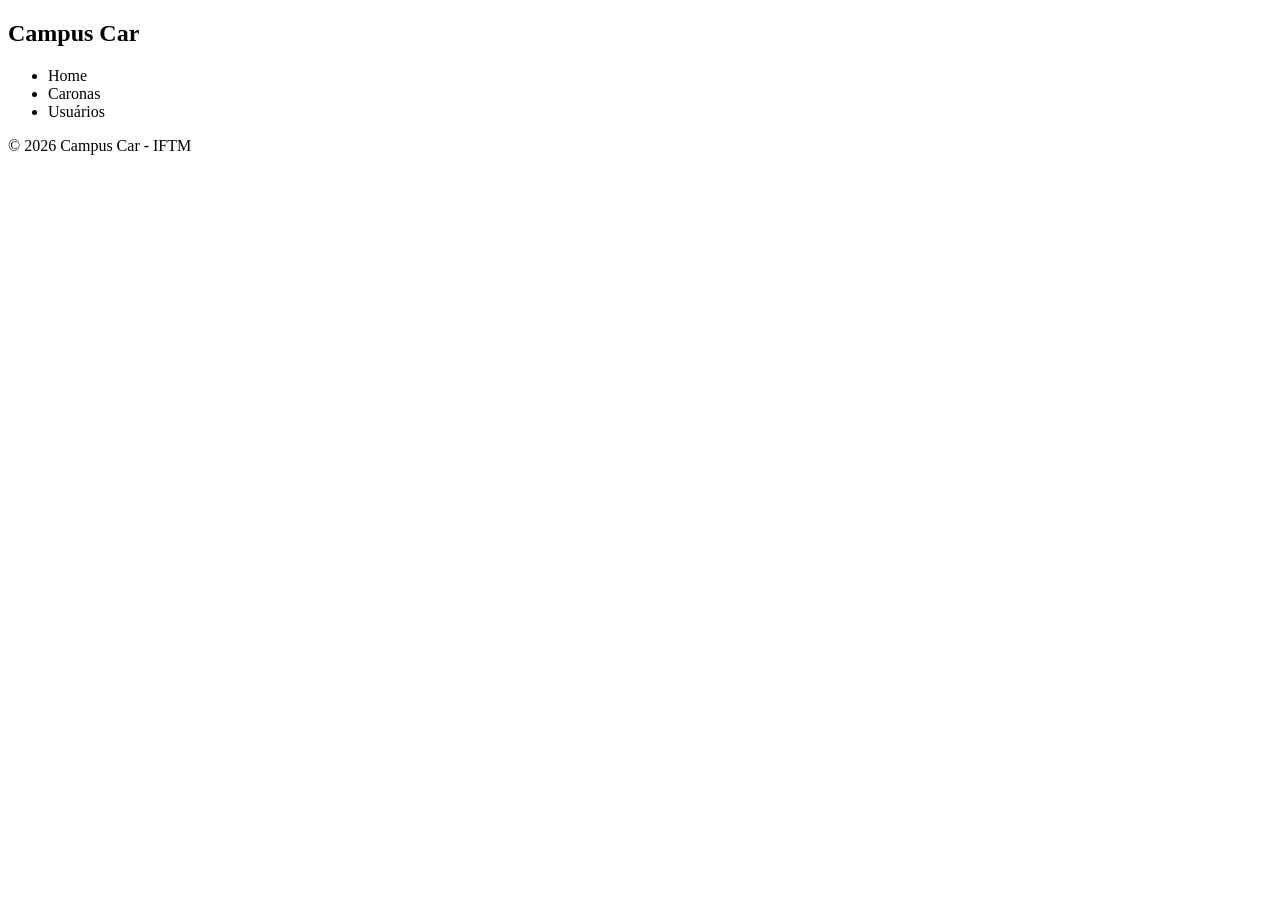
==== src/main/resources/templates/base.html @ 7fb83680 "estruturação inicial do template das paginas base e index" ====
<!DOCTYPE html>
<html xmlns:th="http://www.thymeleaf.org">
<head>
    <meta charset="UTF-8">
    <meta name="viewport" content="width=device-width, initial-scale=1.0">
    <title>Campus Car</title>
    <!-- Adicione o link para o seu CSS ou Bootstrap aqui -->
    <link rel="stylesheet" href="/css/style.css">
</head>
<body>
    <header>
        <nav>
            <h1>Campus Car</h1>
            <ul>
                <li><a th:href="@{/}">Home</a></li>
                <li><a th:href="@{/caronas}">Caronas</a></li>
                <li><a th:href="@{/usuarios}">Usuários</a></li>
            </ul>
        </nav>
    </header>

    <main th:fragment="conteudo">
        <!-- O conteúdo das outras páginas será injetado aqui -->
    </main>

    <footer>
        <p>&copy; 2026 Campus Car - IFTM</p>
    </footer>
</body>
</html>
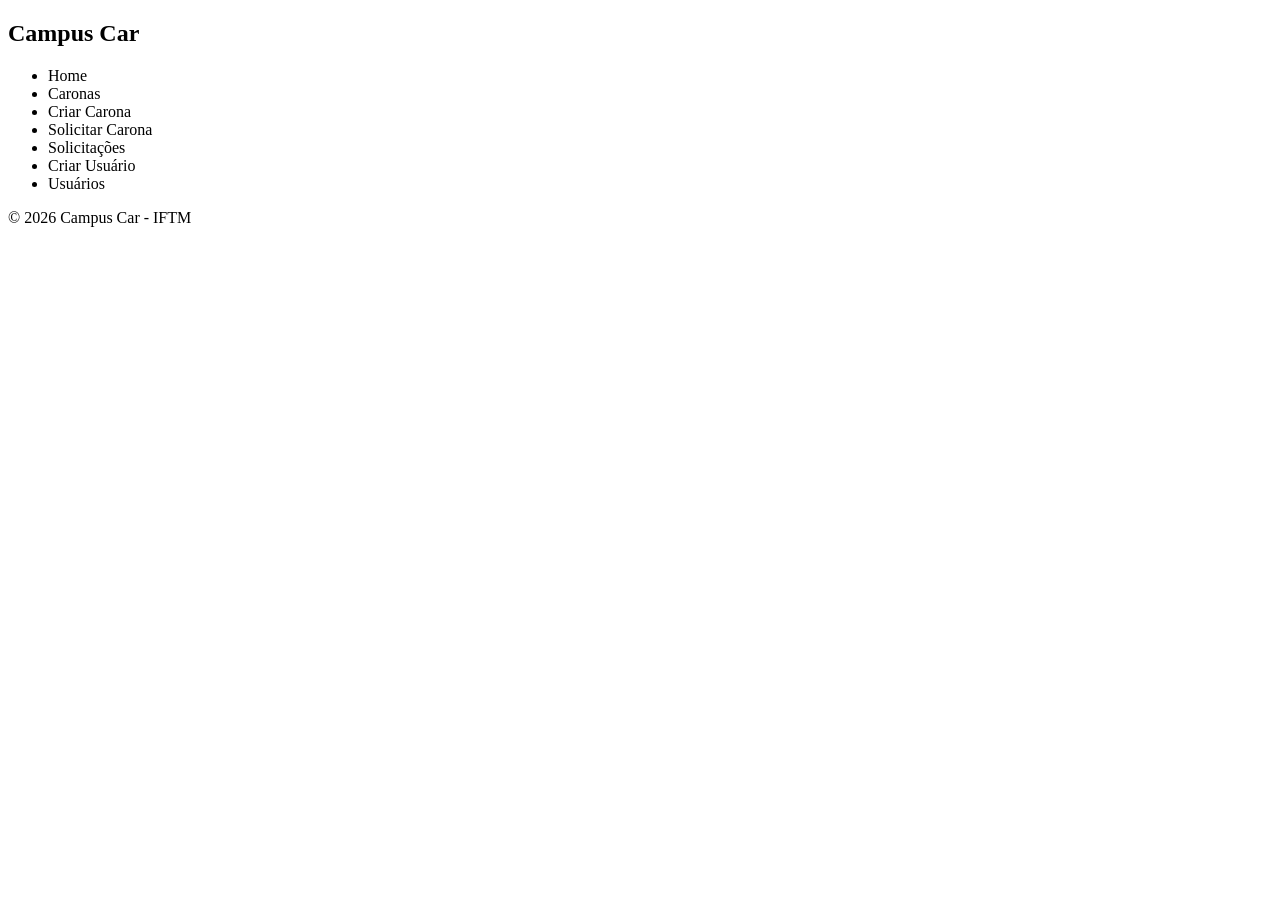
==== commit b58aa3b4: "feat: adiciona atalhos de navegacao Co-authored-by: Copilot <223556219+Copilot@users.noreply.github." ====
--- a/src/main/resources/templates/base.html
+++ b/src/main/resources/templates/base.html
@@ -14,6 +14,10 @@
             <ul>
                 <li><a th:href="@{/}">Home</a></li>
                 <li><a th:href="@{/caronas}">Caronas</a></li>
+                <li><a th:href="@{/caronas/criar}">Criar Carona</a></li>
+                <li><a th:href="@{/solicitacoes/criar}">Solicitar Carona</a></li>
+                <li><a th:href="@{/solicitacoes}">Solicitações</a></li>
+                <li><a th:href="@{/usuarios/criar}">Criar Usuário</a></li>
                 <li><a th:href="@{/usuarios}">Usuários</a></li>
             </ul>
         </nav>
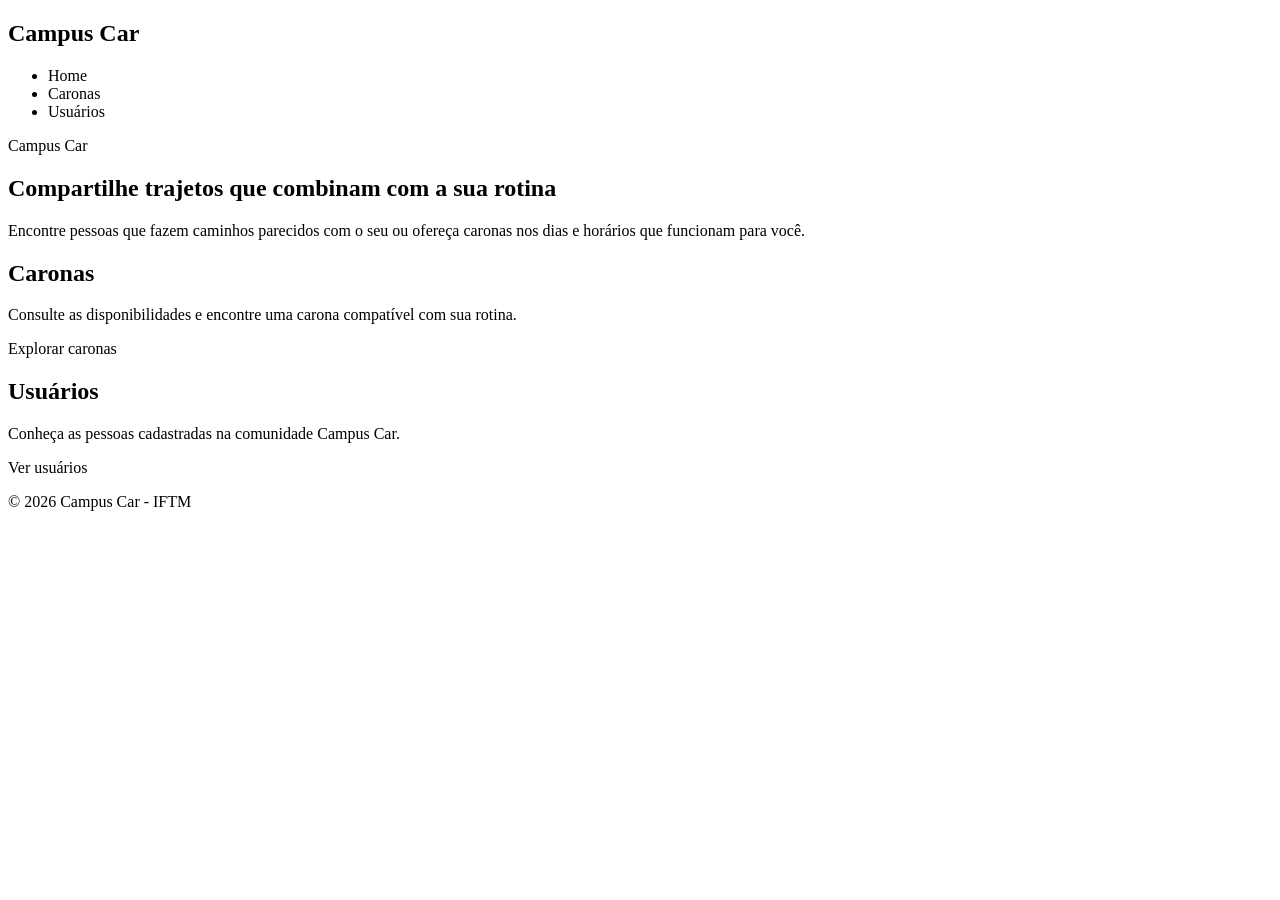
==== commit 1ac84f15: "feat: reorganiza navegacao por contexto Co-authored-by: Copilot <223556219+Copilot@users.noreply.git" ====
--- a/src/main/resources/templates/base.html
+++ b/src/main/resources/templates/base.html
@@ -1,5 +1,5 @@
 <!DOCTYPE html>
-<html xmlns:th="http://www.thymeleaf.org">
+<html lang="pt-BR" xmlns:th="http://www.thymeleaf.org">
 <head>
     <meta charset="UTF-8">
     <meta name="viewport" content="width=device-width, initial-scale=1.0">
@@ -8,23 +8,39 @@
     <link rel="stylesheet" href="/css/style.css">
 </head>
 <body>
-    <header>
+    <header th:fragment="navegacao">
         <nav>
             <h1>Campus Car</h1>
             <ul>
                 <li><a th:href="@{/}">Home</a></li>
                 <li><a th:href="@{/caronas}">Caronas</a></li>
-                <li><a th:href="@{/caronas/criar}">Criar Carona</a></li>
-                <li><a th:href="@{/solicitacoes/criar}">Solicitar Carona</a></li>
-                <li><a th:href="@{/solicitacoes}">Solicitações</a></li>
-                <li><a th:href="@{/usuarios/criar}">Criar Usuário</a></li>
                 <li><a th:href="@{/usuarios}">Usuários</a></li>
             </ul>
         </nav>
     </header>
 
-    <main th:fragment="conteudo">
-        <!-- O conteúdo das outras páginas será injetado aqui -->
+    <main th:fragment="conteudo" class="home">
+        <section class="hero" aria-labelledby="titulo-home">
+            <p>Campus Car</p>
+            <h2 id="titulo-home">Compartilhe trajetos que combinam com a sua rotina</h2>
+            <p>
+                Encontre pessoas que fazem caminhos parecidos com o seu ou ofereça caronas
+                nos dias e horários que funcionam para você.
+            </p>
+        </section>
+
+        <section class="home-secoes" aria-label="Explore o Campus Car">
+            <article id="secao-caronas">
+                <h2>Caronas</h2>
+                <p>Consulte as disponibilidades e encontre uma carona compatível com sua rotina.</p>
+                <a th:href="@{/caronas}">Explorar caronas</a>
+            </article>
+            <article id="secao-usuarios">
+                <h2>Usuários</h2>
+                <p>Conheça as pessoas cadastradas na comunidade Campus Car.</p>
+                <a th:href="@{/usuarios}">Ver usuários</a>
+            </article>
+        </section>
     </main>
 
     <footer>
